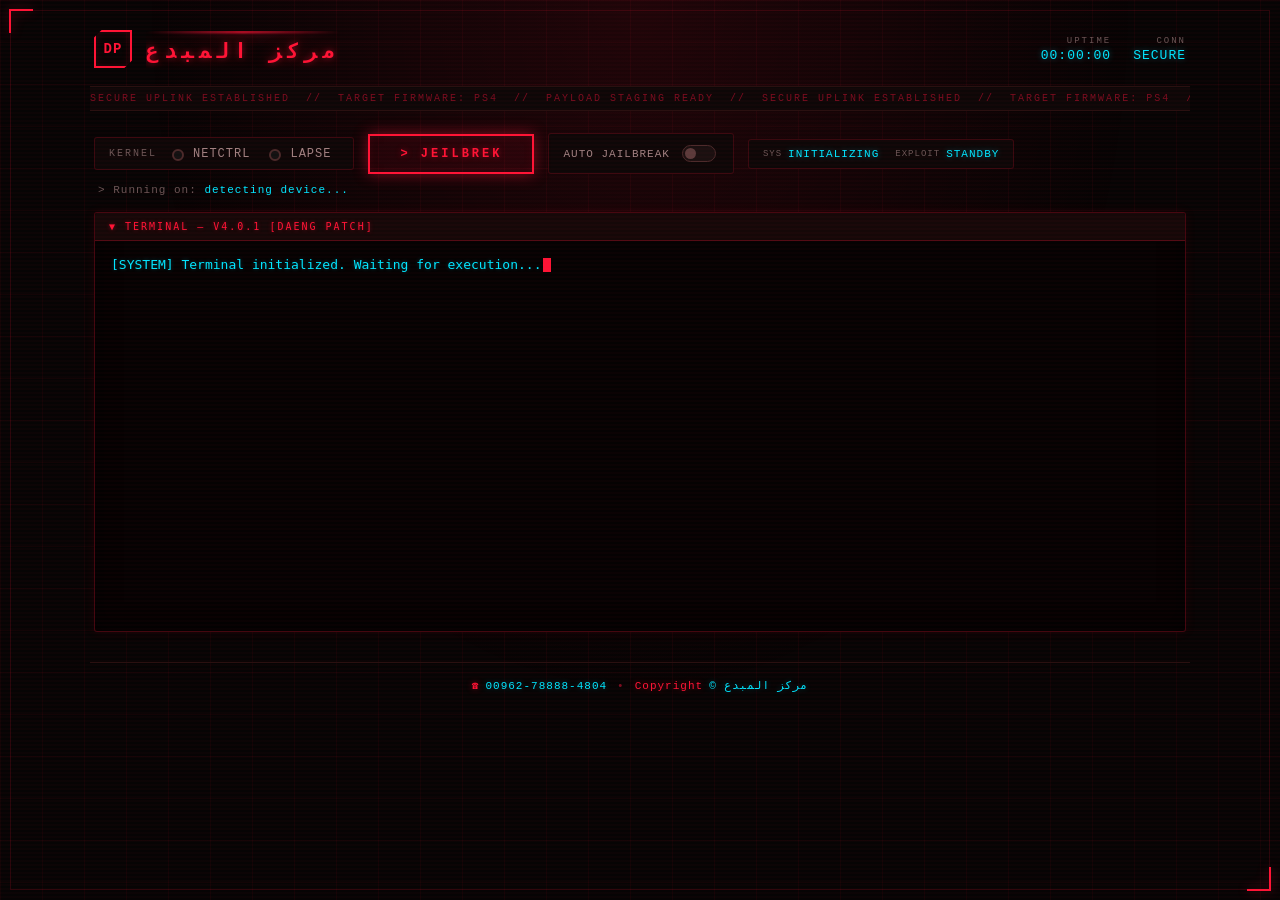
==== v1/index.html @ 2b860954 "Add files via upload" ====
<!DOCTYPE html>
<html lang="id" manifest="cache.manifest">
<head>
  <meta charset="UTF-8">
  <meta name="viewport" content="width=device-width, initial-scale=1.0">
  <title>مركز المبدع :: TERMINAL v4.0.1</title>
  <link rel="stylesheet" href="includes/style.css">
</head>
<body>

<div class="hud-frame"></div>

<header class="topbar">
  <div class="brand">
    <span class="brand-mark">DP</span>
    <h1 class="hologram-wordmark">
      <span class="scan-line"></span>
      <span data-text="مركز المبدع">مركز المبدع</span>
    </h1>
  </div>

  <div class="topbar-meta">
    <div class="meta-item">
      <span class="meta-label">Uptime</span>
      <span class="meta-value" id="uptime-display">00:00:00</span>
    </div>
    <div class="meta-item">
      <span class="meta-label">Conn</span>
      <span class="meta-value" id="conn-status">SECURE</span>
    </div>
  </div>
</header>

<div class="ticker" aria-hidden="true">
  <div class="ticker-track">
    <span>SECURE UPLINK ESTABLISHED&nbsp;&nbsp;//&nbsp;&nbsp;TARGET FIRMWARE: PS4&nbsp;&nbsp;//&nbsp;&nbsp;PAYLOAD STAGING READY&nbsp;&nbsp;//&nbsp;&nbsp;SECURE UPLINK ESTABLISHED&nbsp;&nbsp;//&nbsp;&nbsp;TARGET FIRMWARE: PS4&nbsp;&nbsp;//&nbsp;&nbsp;PAYLOAD STAGING READY&nbsp;&nbsp;//</span>
  </div>
</div>

<main>
  <section class="control-deck">
    <div class="deck-group kernel-select">
      <span class="deck-title">Kernel</span>
      <form id="kernel-options">
        <input type="radio" name="kernel" id="netctrl-exploit" value="netctrl">
        <label for="netctrl-exploit">NetCtrl</label>
        <input type="radio" name="kernel" id="lapse-exploit" value="lapse">
        <label for="lapse-exploit">Lapse</label>
      </form>
    </div>

    <button id="jeilbrek" class="btn-primary"><span>&gt; Jeilbrek</span></button>

    <div class="deck-group toggle-group">
      <div class="autoJb">
        <label for="autoJbInput" id="autoJbLabel">Auto Jailbreak</label>
        <input id="autoJbInput" type="checkbox">
      </div>
    </div>

    <div class="deck-group status-pills">
      <div class="status-item">
        <span class="label">Sys</span>
        <span class="value" id="sys-status">INITIALIZING</span>
      </div>
      <div class="status-item">
        <span class="label">Exploit</span>
        <span class="value" id="exploit-status">STANDBY</span>
      </div>
    </div>
  </section>

  <h3 id="UA">&gt; Running on: <span id="ua-value">detecting device...</span></h3>

  <section class="terminal-panel">
    <pre id="console"><div id="console-content"><span class="log-system">[SYSTEM] Terminal initialized. Waiting for execution...</span><span class="cursor"></span></div>
    </pre>
  </section>
</main>

<footer class="site-footer">
  <span class="footer-info"><span class="footer-label">☎️</span><span class="footer-value">00962-78888-4804</span></span>
  <span class="footer-divider">•</span>
  <span class="footer-info"><span class="footer-label">Copyright</span><span class="footer-value">© <span id="footer-year"></span> مركز المبدع</span></span>
</footer>

<script src="src/main.js"></script>
<script src="includes/script.js"></script>
</body>

</html>
---- v1/includes/style.css ----
/* ============================================
   مركز المبدع — RED SIGNAL DECK THEME
   ============================================ */

:root {
    --void: #060404;
    --panel: #0d0707;
    --panel-raised: #130909;
    --line: #2a1010;
    --red: #ff1435;
    --red-dim: #7a0d1f;
    --red-glow: rgba(255, 20, 53, 0.45);
    --cyan-ghost: #00e5ff;
    --magenta-ghost: #ff2fd0;
    --ink: #d8c9c9;
    --ink-dim: #6b5555;
    --amber: #ffb000;
}

* { box-sizing: border-box; }

body {
    background: var(--void);
    color: var(--ink);
    margin: 0;
    padding: 20px 20px 0;
    font-family: 'JetBrains Mono', 'Courier New', 'Consolas', monospace;
    position: relative;
    min-height: 100vh;
    overflow-x: hidden;
}

/* --- Grid + vignette backdrop --- */
body::before {
    content: "";
    position: fixed;
    inset: 0;
    background:
        radial-gradient(ellipse at 50% 0%, rgba(255, 20, 53, 0.10), transparent 55%),
        linear-gradient(rgba(255, 20, 53, 0.05) 1px, transparent 1px),
        linear-gradient(90deg, rgba(255, 20, 53, 0.05) 1px, transparent 1px);
    background-size: 100% 100%, 42px 42px, 42px 42px;
    pointer-events: none;
    z-index: 0;
}

/* --- CRT scanlines --- */
body::after {
    content: "";
    position: fixed;
    inset: 0;
    pointer-events: none;
    z-index: 9999;
    background: repeating-linear-gradient(
        0deg,
        transparent,
        transparent 2px,
        rgba(255, 20, 53, 0.025) 2px,
        rgba(255, 20, 53, 0.025) 4px
    );
    mix-blend-mode: screen;
}

body > * { position: relative; z-index: 1; }

/* --- Corner HUD frame --- */
.hud-frame { position: fixed; inset: 10px; z-index: 2; pointer-events: none; border: 1px solid rgba(255, 20, 53, 0.15); }
.hud-frame::before, .hud-frame::after {
    content: "";
    position: absolute;
    width: 22px; height: 22px;
    border: 2px solid var(--red);
    filter: drop-shadow(0 0 6px var(--red-glow));
}
.hud-frame::before { top: -2px; left: -2px; border-right: none; border-bottom: none; }
.hud-frame::after { bottom: -2px; right: -2px; border-left: none; border-top: none; }

/* ============================================
   TOPBAR
   ============================================ */
.topbar {
    max-width: 1100px;
    margin: 0 auto;
    display: flex;
    align-items: center;
    justify-content: space-between;
    flex-wrap: wrap;
    gap: 14px;
    padding: 10px 4px 18px;
    border-bottom: 1px solid var(--line);
}

.brand {
    display: flex;
    align-items: center;
    gap: 14px;
}

.brand-mark {
    display: inline-flex;
    align-items: center;
    justify-content: center;
    width: 38px;
    height: 38px;
    border: 2px solid var(--red);
    color: var(--red);
    font-weight: 700;
    font-size: 14px;
    letter-spacing: 1px;
    box-shadow: 0 0 14px var(--red-glow), inset 0 0 8px rgba(255, 20, 53, 0.15);
    clip-path: polygon(20% 0, 100% 0, 100% 80%, 80% 100%, 0 100%, 0 20%);
}

/* --- Hologram wordmark --- */
.hologram-wordmark {
    position: relative;
    display: inline-block;
    margin: 0;
    overflow: hidden;
}

.hologram-wordmark span[data-text] {
    position: relative;
    display: inline-block;
    font-size: 21px;
    font-weight: 700;
    letter-spacing: 5px;
    text-transform: uppercase;
    color: var(--red);
    text-shadow: 0 0 6px var(--red-glow), 0 0 16px var(--red-glow);
    animation: flicker 4s infinite;
}

.hologram-wordmark span[data-text]::before,
.hologram-wordmark span[data-text]::after {
    content: attr(data-text);
    position: absolute;
    top: 0; left: 0;
    width: 100%;
    opacity: 0;
    filter: blur(0.5px);
}
.hologram-wordmark span[data-text]::before {
    color: var(--cyan-ghost);
    animation: glitchBefore 3.2s infinite;
    clip-path: inset(0 0 55% 0);
}
.hologram-wordmark span[data-text]::after {
    color: var(--magenta-ghost);
    animation: glitchAfter 3.2s infinite;
    clip-path: inset(55% 0 0 0);
}

.hologram-wordmark .scan-line {
    position: absolute;
    left: 0; width: 100%; height: 2px;
    background: linear-gradient(to right, transparent, var(--red), transparent);
    filter: blur(1px) drop-shadow(0 0 6px var(--red));
    top: 0;
    animation: scan 2.4s linear infinite;
}

@keyframes flicker {
    0%, 92%, 100% { opacity: 1; }
    93% { opacity: 0.55; }
    94% { opacity: 1; }
    95% { opacity: 0.35; }
    96% { opacity: 1; }
}
@keyframes glitchBefore {
    0%, 88%, 100% { opacity: 0; transform: translateX(0); }
    90% { opacity: 0.7; transform: translateX(-3px); }
    92% { opacity: 0; }
}
@keyframes glitchAfter {
    0%, 88%, 100% { opacity: 0; transform: translateX(0); }
    90% { opacity: 0.6; transform: translateX(3px); }
    92% { opacity: 0; }
}
@keyframes scan { 0% { top: 0; } 100% { top: 100%; } }

.topbar-meta {
    display: flex;
    gap: 22px;
}

.meta-item {
    display: flex;
    flex-direction: column;
    align-items: flex-end;
    gap: 2px;
}
.meta-label {
    font-size: 9px;
    letter-spacing: 2px;
    text-transform: uppercase;
    color: var(--ink-dim);
}
.meta-value {
    font-size: 13px;
    color: var(--cyan-ghost);
    text-shadow: 0 0 6px rgba(0, 229, 255, 0.4);
    letter-spacing: 1px;
}

/* ============================================
   TICKER
   ============================================ */
.ticker {
    max-width: 1100px;
    margin: 0 auto;
    overflow: hidden;
    border-bottom: 1px solid var(--line);
    background: var(--panel);
    white-space: nowrap;
}
.ticker-track {
    display: inline-block;
    padding: 6px 0;
    font-size: 10px;
    letter-spacing: 2px;
    color: var(--red-dim);
    animation: ticker 22s linear infinite;
}
@keyframes ticker {
    0% { transform: translateX(0); }
    100% { transform: translateX(-50%); }
}

/* ============================================
   MAIN / CONTROL DECK
   ============================================ */
main {
    max-width: 1100px;
    margin: 0 auto;
    padding: 22px 4px 0;
}

.control-deck {
    display: flex;
    flex-wrap: wrap;
    align-items: center;
    gap: 14px;
    margin-bottom: 10px;
}

.deck-group {
    display: flex;
    align-items: center;
    gap: 10px;
    background: var(--panel);
    border: 1px solid rgba(255, 20, 53, 0.18);
    padding: 8px 14px;
    border-radius: 3px;
}

.deck-title {
    font-size: 10px;
    letter-spacing: 2px;
    text-transform: uppercase;
    color: var(--ink-dim);
}

#kernel-options {
    display: flex;
    align-items: center;
    gap: 6px;
    margin: 0;
}

input[type="radio"] {
    -webkit-appearance: none;
    appearance: none;
    width: 12px; height: 12px;
    border: 2px solid #4a2a2a;
    border-radius: 50%;
    background-color: #111;
    cursor: pointer;
    transition: all 0.2s;
}
input[type="radio"]:checked {
    border-color: var(--red);
    background-color: var(--red);
    box-shadow: 0 0 8px var(--red-glow);
}

#kernel-options label {
    color: #a08080;
    font-size: 12px;
    margin-right: 8px;
    cursor: pointer;
    text-transform: uppercase;
    letter-spacing: 1px;
    transition: color 0.2s;
}
#kernel-options label:hover { color: var(--red); text-shadow: 0 0 6px var(--red-glow); }

/* --- Primary Button --- */
button { background: none; border: none; color: var(--red); padding: 0; cursor: pointer; font-family: inherit; text-transform: uppercase; }

.btn-primary {
    position: relative;
    padding: 11px 30px;
    font-size: 12px;
    font-weight: 700;
    letter-spacing: 3px;
    border: 2px solid var(--red);
    background: rgba(255, 20, 53, 0.08);
    box-shadow: 0 0 15px var(--red-glow), inset 0 0 10px rgba(255, 20, 53, 0.08);
    text-shadow: 0 0 6px var(--red-glow);
    overflow: hidden;
    transition: all 0.3s ease;
}
.btn-primary span { position: relative; z-index: 1; }
.btn-primary::before {
    content: "";
    position: absolute; inset: 0;
    background: linear-gradient(90deg, transparent, rgba(255, 20, 53, 0.25), transparent);
    transform: translateX(-100%);
    transition: transform 0.5s;
}
.btn-primary:hover::before { transform: translateX(100%); }
.btn-primary:hover { background: rgba(255, 20, 53, 0.15); box-shadow: 0 0 25px var(--red-glow), 0 0 45px rgba(255, 20, 53, 0.15); }
.btn-primary:disabled { border-color: #3a2222; color: #5a3a3a; background: transparent; box-shadow: none; text-shadow: none; cursor: not-allowed; }
.btn-primary:disabled::before { display: none; }

/* --- Auto Jailbreak Toggle --- */
.autoJb { display: flex; align-items: center; gap: 8px; }
#autoJbLabel { color: #a08080; font-size: 11px; cursor: pointer; text-transform: uppercase; letter-spacing: 1px; transition: color 0.2s; }
#autoJbLabel:hover { color: var(--red); text-shadow: 0 0 6px var(--red-glow); }

#autoJbInput {
    -webkit-appearance: none;
    appearance: none;
    width: 34px; height: 17px;
    background: #1a1010;
    border: 1px solid #4a2a2a;
    border-radius: 9px;
    cursor: pointer;
    position: relative;
    transition: all 0.3s;
}
#autoJbInput::before {
    content: "";
    position: absolute;
    top: 2px; left: 2px;
    width: 11px; height: 11px;
    background: #5a3a3a;
    border-radius: 50%;
    transition: all 0.3s;
}
#autoJbInput:checked { background: rgba(255, 20, 53, 0.15); border-color: var(--red); box-shadow: 0 0 6px var(--red-glow); }
#autoJbInput:checked::before { left: 19px; background: var(--red); box-shadow: 0 0 6px var(--red-glow); }

/* --- Status pills inside deck --- */
.status-pills { gap: 16px; }
.status-item { display: flex; align-items: center; gap: 6px; }
.status-item .label { font-size: 9px; letter-spacing: 1px; text-transform: uppercase; color: var(--ink-dim); }
.status-item .value {
    font-size: 11px;
    letter-spacing: 1px;
    text-transform: uppercase;
    color: var(--cyan-ghost);
    text-shadow: 0 0 6px rgba(0, 229, 255, 0.4);
}
.status-item .value[data-state="success"] { color: var(--red); text-shadow: 0 0 8px var(--red-glow); }
.status-item .value[data-state="warn"] { color: var(--amber); text-shadow: 0 0 6px rgba(255, 176, 0, 0.4); animation: blink 1s step-end infinite; }
.status-item .value[data-state="error"] { color: #ff0033; text-shadow: 0 0 8px rgba(255, 0, 51, 0.5); }
.status-item .value[data-state="idle"] { color: var(--ink-dim); text-shadow: none; }

/* --- Running-on line --- */
h3 {
    color: var(--ink-dim);
    font-size: 11px;
    font-weight: normal;
    margin: 4px 4px 16px;
    letter-spacing: 1px;
    text-align: left;
}
#ua-value { color: var(--cyan-ghost); }

/* ============================================
   TERMINAL PANEL (full width, image removed)
   ============================================ */
.terminal-panel { width: 100%; }

#console {
    width: 100%;
    background: #050202;
    color: var(--red);
    font-size: 13px;
    padding: 0;
    text-align: left;
    height: 420px;
    overflow-y: scroll;
    word-wrap: break-word;
    border: 1px solid rgba(255, 20, 53, 0.25);
    border-radius: 3px;
    line-height: 1.5;
    position: relative;
    margin: 0;
    box-shadow: 0 0 12px rgba(255, 20, 53, 0.08), inset 0 0 24px rgba(0, 0, 0, 0.85);
}

#console::before {
    content: "▼ TERMINAL — v4.0.1 [DAENG PATCH]";
    display: block;
    background: #150808;
    color: var(--red);
    font-size: 10px;
    padding: 6px 14px;
    border-bottom: 1px solid rgba(255, 20, 53, 0.25);
    letter-spacing: 2px;
    text-transform: uppercase;
    position: sticky;
    top: 0;
    z-index: 2;
    text-shadow: 0 0 4px var(--red-glow);
}

#console-content { padding: 14px 16px; min-height: 360px; }

#console::-webkit-scrollbar { width: 6px; }
#console::-webkit-scrollbar-track { background: #0a0505; }
#console::-webkit-scrollbar-thumb { background: var(--red-dim); border-radius: 3px; }
#console::-webkit-scrollbar-thumb:hover { background: var(--red); }

.cursor {
    display: inline-block;
    width: 8px; height: 14px;
    background: var(--red);
    animation: blink 1s step-end infinite;
    vertical-align: text-bottom;
    margin-left: 2px;
}
@keyframes blink { 0%, 100% { opacity: 1; } 50% { opacity: 0; } }

.progress-bar-container { width: 100%; height: 3px; background: #150808; margin: 8px 0; border-radius: 2px; overflow: hidden; }
.progress-bar-fill {
    height: 100%; width: 0%;
    background: linear-gradient(90deg, var(--red), var(--cyan-ghost), var(--red));
    background-size: 200% 100%;
    animation: progressGradient 2s linear infinite;
    border-radius: 2px;
    transition: width 0.3s;
}
@keyframes progressGradient { 0% { background-position: 200% 0; } 100% { background-position: -200% 0; } }

/* --- Log level colors --- */
.log-info { color: var(--red); }
.log-warn { color: var(--amber); text-shadow: 0 0 4px rgba(255, 176, 0, 0.3); }
.log-error { color: #ff0033; text-shadow: 0 0 6px rgba(255, 0, 51, 0.4); }
.log-success { color: var(--red); text-shadow: 0 0 8px var(--red-glow); }
.log-debug { color: var(--ink-dim); }
.log-system { color: var(--cyan-ghost); text-shadow: 0 0 4px rgba(0, 229, 255, 0.3); }

/* ============================================
   FOOTER
   ============================================ */
.site-footer {
    max-width: 1100px;
    margin: 30px auto 0;
    padding: 16px 4px 24px;
    border-top: 1px solid var(--line);
    color: var(--ink-dim);
    font-size: 11px;
    letter-spacing: 1px;
    display: flex;
    flex-wrap: wrap;
    justify-content: center;
    align-items: center;
    gap: 10px;
}
.footer-divider { color: var(--red-dim); }
.footer-label { color: var(--red); text-shadow: 0 0 6px var(--red-glow); margin-right: 6px; }
.footer-value { color: var(--cyan-ghost); text-shadow: 0 0 6px rgba(0, 229, 255, 0.3); }

/* --- Selection --- */
::selection { background: rgba(255, 20, 53, 0.3); color: #fff; }
::-moz-selection { background: rgba(255, 20, 53, 0.3); color: #fff; }

/* ============================================
   RESPONSIVE
   ============================================ */
@media (max-width: 768px) {
    .topbar { justify-content: center; text-align: center; }
    .topbar-meta { justify-content: center; width: 100%; }
    .meta-item { align-items: center; }
    .control-deck { justify-content: center; }
    .hologram-wordmark span[data-text] { font-size: 15px; letter-spacing: 3px; }
    #console { height: 320px; }
    .site-footer { flex-direction: column; gap: 6px; }
    .footer-divider { display: none; }
}

@media (prefers-reduced-motion: reduce) {
    *, *::before, *::after { animation-duration: 0.001ms !important; animation-iteration-count: 1 !important; }
}
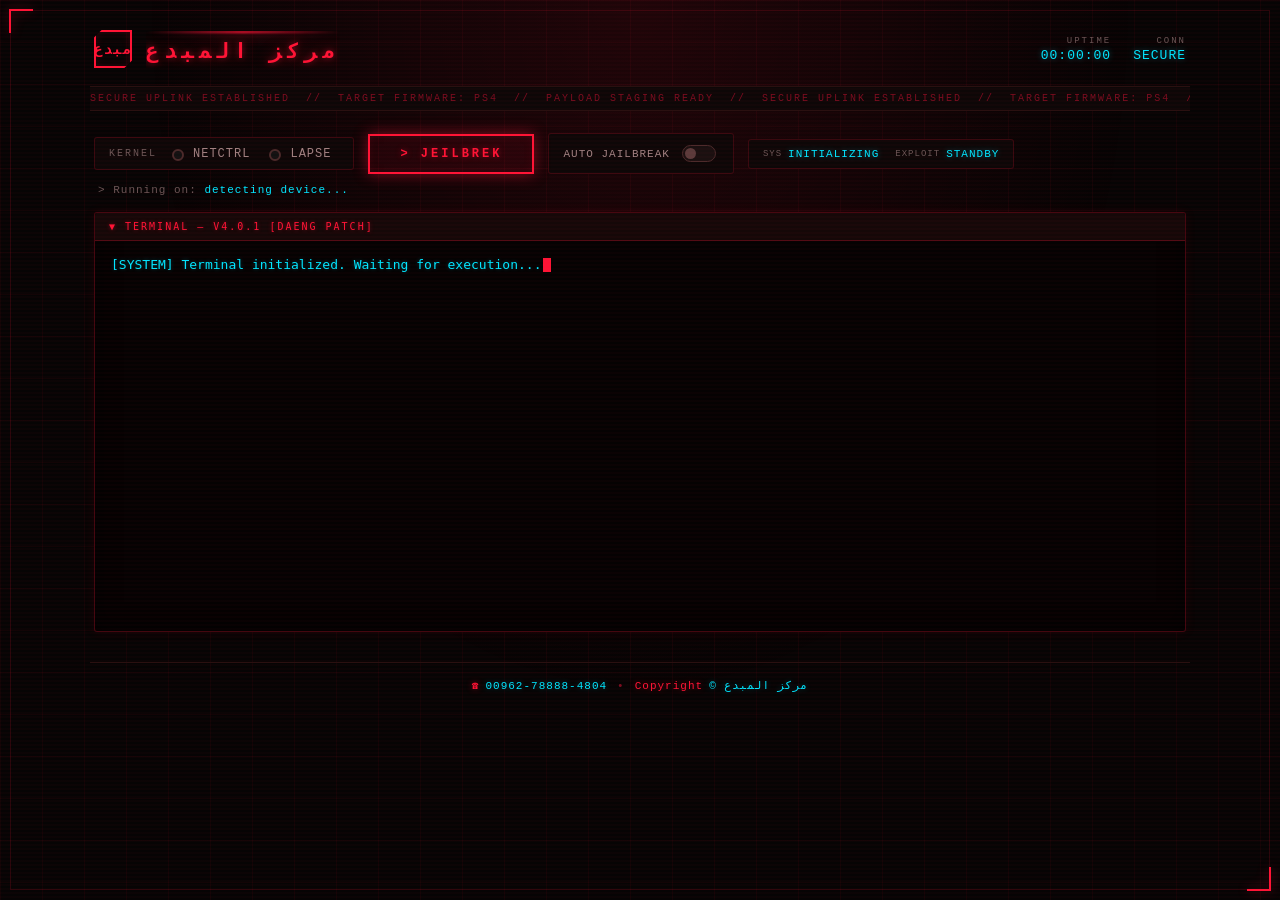
==== commit 14ab1198: "Add files via upload" ====
--- a/v1/index.html
+++ b/v1/index.html
@@ -12,7 +12,7 @@
 
 <header class="topbar">
   <div class="brand">
-    <span class="brand-mark">DP</span>
+    <span class="brand-mark">مبدع</span>
     <h1 class="hologram-wordmark">
       <span class="scan-line"></span>
       <span data-text="مركز المبدع">مركز المبدع</span>
